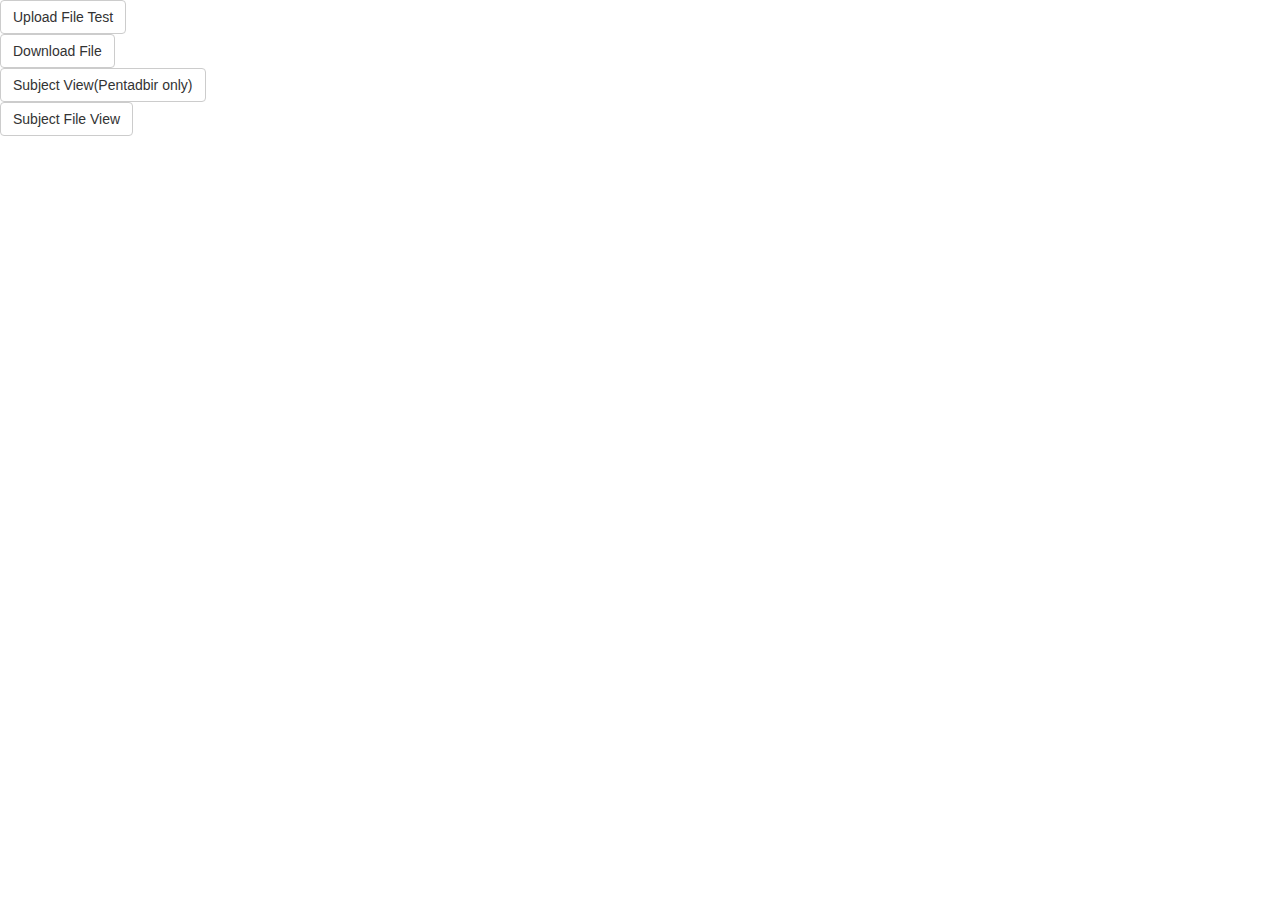
==== FYPDev/web/index.html @ 3f8916d9 "Repair?" ====
<!DOCTYPE html>
<!--
To change this license header, choose License Headers in Project Properties.
To change this template file, choose Tools | Templates
and open the template in the editor.
-->
<html>
    <head>
        <title>App Dev Test</title>
        <meta charset="UTF-8">
        <meta name="viewport" content="width=device-width, initial-scale=1.0">
        <link rel="stylesheet" href="resources/css/bootstrap.css" type="text/css"/>
        <script src="resources/js/jquery.js" type="text/javascript"></script>
        <script src="resources/js/bootstrap.js" type="text/javascript"></script>
    </head>
    <body>
        <div>
            <a class="btn btn-default" href="./upload.html">Upload File Test</a><br/>
            <form action="./testLoad">
                <input class="btn btn-default" type="submit" value="Download File">
            </form>
            <a class="btn btn-default" href="./subjectview.jsp">Subject View(Pentadbir only)</a><br/>
            <a class="btn btn-default" href="./subjectfileview.jsp">Subject File View</a><br/>
        </div>
    </body>
</html>
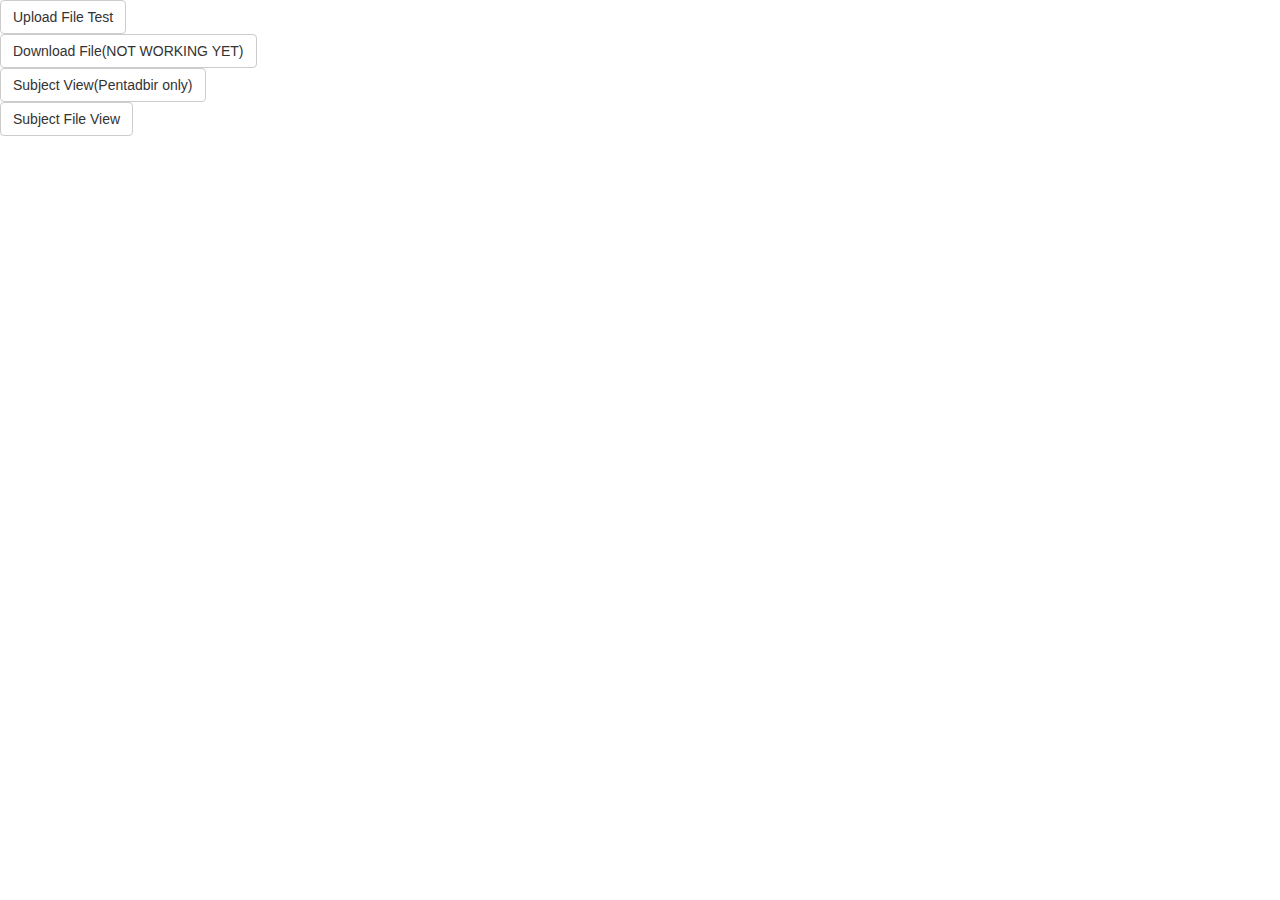
==== commit ae3f18a0: "Broke download again :(" ====
--- a/FYPDev/web/index.html
+++ b/FYPDev/web/index.html
@@ -17,7 +17,7 @@
         <div>
             <a class="btn btn-default" href="./upload.html">Upload File Test</a><br/>
             <form action="./testLoad">
-                <input class="btn btn-default" type="submit" value="Download File">
+                <input class="btn btn-default" type="submit" value="Download File(NOT WORKING YET)">
             </form>
             <a class="btn btn-default" href="./subjectview.jsp">Subject View(Pentadbir only)</a><br/>
             <a class="btn btn-default" href="./subjectfileview.jsp">Subject File View</a><br/>
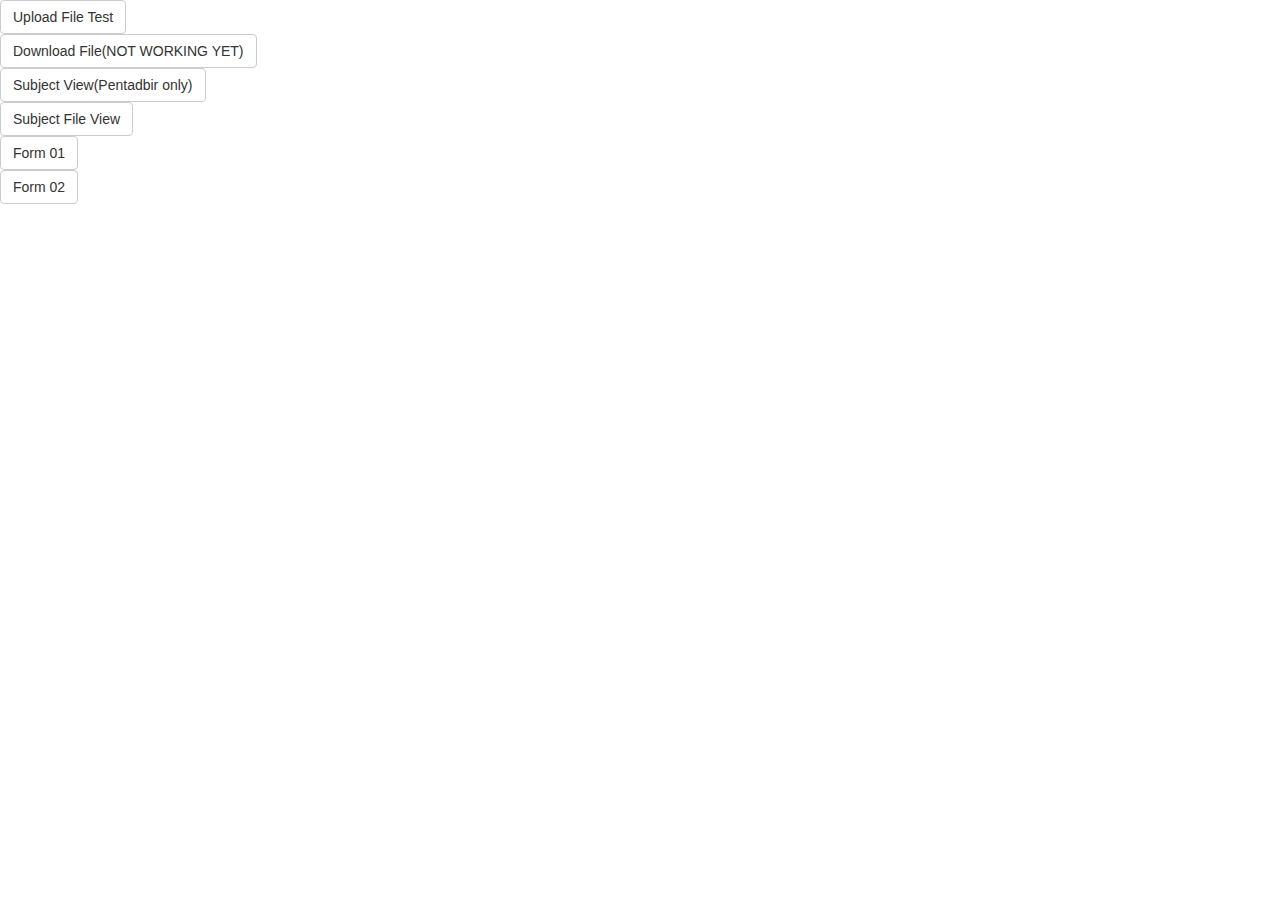
==== commit fb99b1e0: "Updated index" ====
--- a/FYPDev/web/index.html
+++ b/FYPDev/web/index.html
@@ -21,6 +21,8 @@
             </form>
             <a class="btn btn-default" href="./subjectview.jsp">Subject View(Pentadbir only)</a><br/>
             <a class="btn btn-default" href="./subjectfileview.jsp">Subject File View</a><br/>
+            <a class="btn btn-default" href="./Form01.jsp">Form 01</a><br/>
+            <a class="btn btn-default" href="./Form02.jsp">Form 02</a><br/>
         </div>
     </body>
 </html>
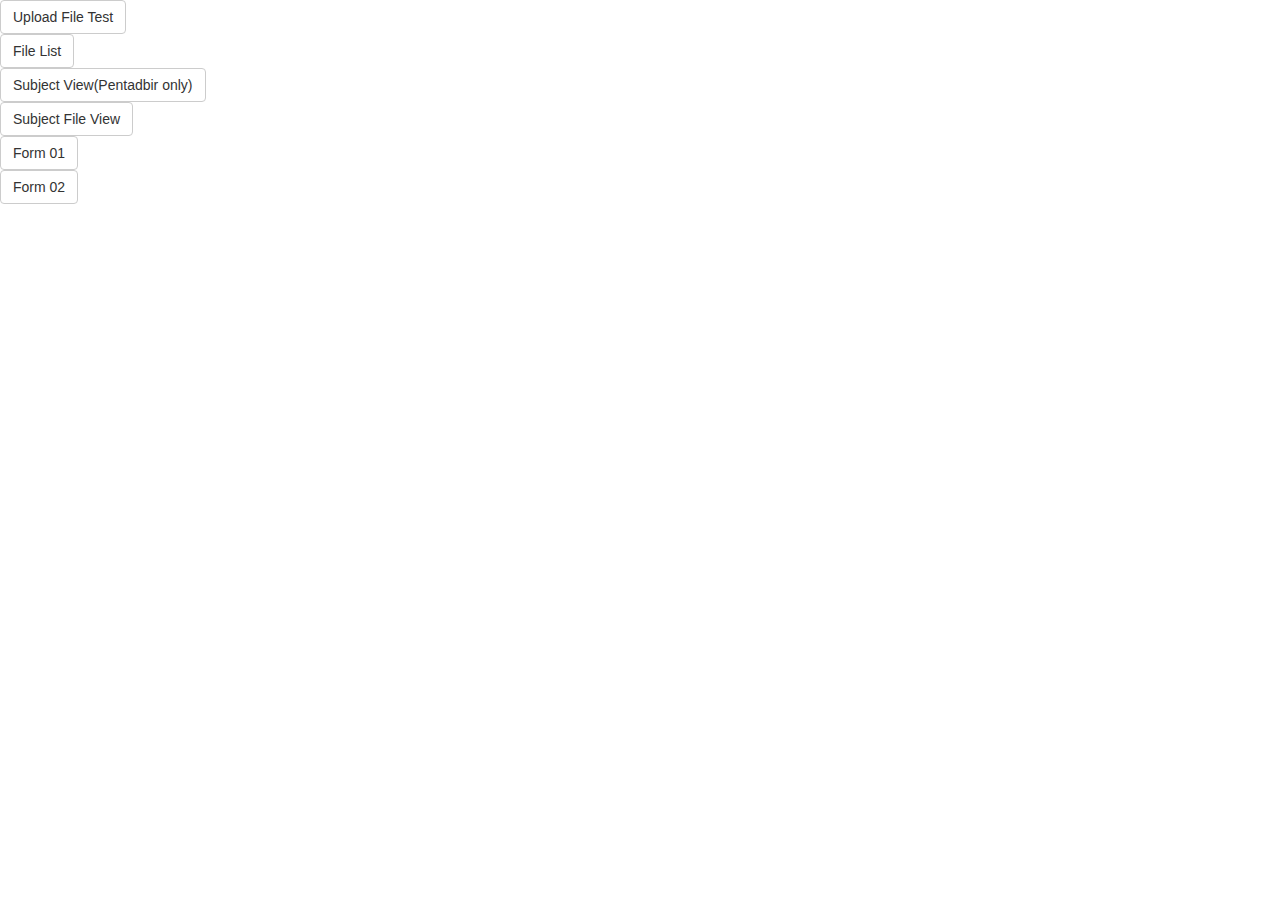
==== commit 3b2f7396: "Buggy upload and download." ====
--- a/FYPDev/web/index.html
+++ b/FYPDev/web/index.html
@@ -16,9 +16,7 @@
     <body>
         <div>
             <a class="btn btn-default" href="./upload.html">Upload File Test</a><br/>
-            <form action="./testLoad">
-                <input class="btn btn-default" type="submit" value="Download File(NOT WORKING YET)">
-            </form>
+            <a class="btn btn-default" href="./fileList.jsp">File List </a><br/>
             <a class="btn btn-default" href="./subjectview.jsp">Subject View(Pentadbir only)</a><br/>
             <a class="btn btn-default" href="./subjectfileview.jsp">Subject File View</a><br/>
             <a class="btn btn-default" href="./Form01.jsp">Form 01</a><br/>
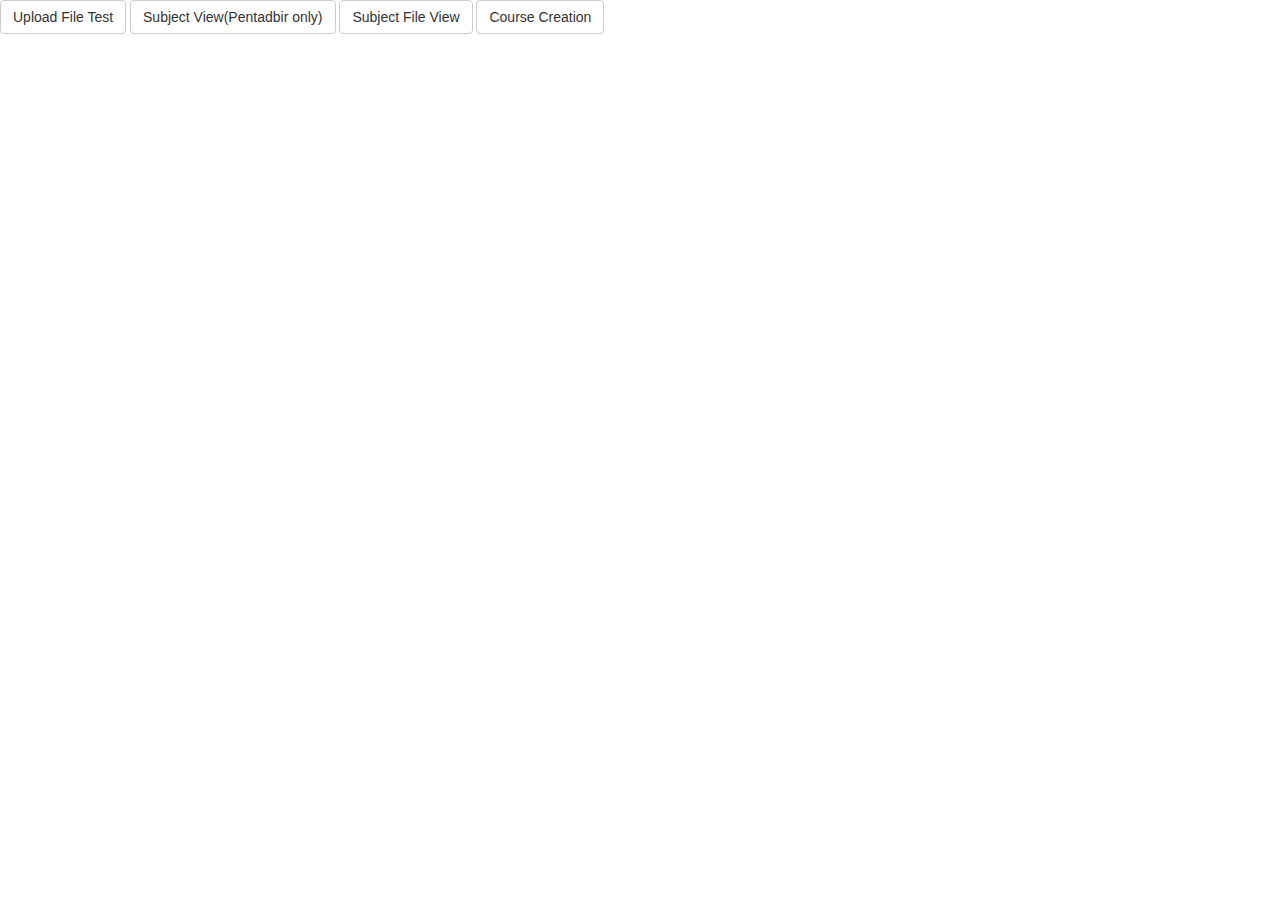
==== commit d38e8e99: "Renamed Form01.jsp to CourseCreation.jsp Fixed subjectview.jsp to use local resources Fixed CourseCr" ====
--- a/FYPDev/web/index.html
+++ b/FYPDev/web/index.html
@@ -15,12 +15,10 @@
     </head>
     <body>
         <div>
-            <a class="btn btn-default" href="./upload.html">Upload File Test</a><br/>
-            <a class="btn btn-default" href="./fileList.jsp">File List </a><br/>
-            <a class="btn btn-default" href="./subjectview.jsp">Subject View(Pentadbir only)</a><br/>
-            <a class="btn btn-default" href="./subjectfileview.jsp">Subject File View</a><br/>
-            <a class="btn btn-default" href="./Form01.jsp">Form 01</a><br/>
-            <a class="btn btn-default" href="./Form02.jsp">Form 02</a><br/>
+            <a class="btn btn-default" href="./upload.html">Upload File Test</a>
+            <a class="btn btn-default" href="./subjectview.jsp">Subject View(Pentadbir only)</a>
+            <a class="btn btn-default" href="./subjectfileview.jsp">Subject File View</a>
+            <a class="btn btn-default" href="./CourseCreation.jsp">Course Creation</a>
         </div>
     </body>
 </html>
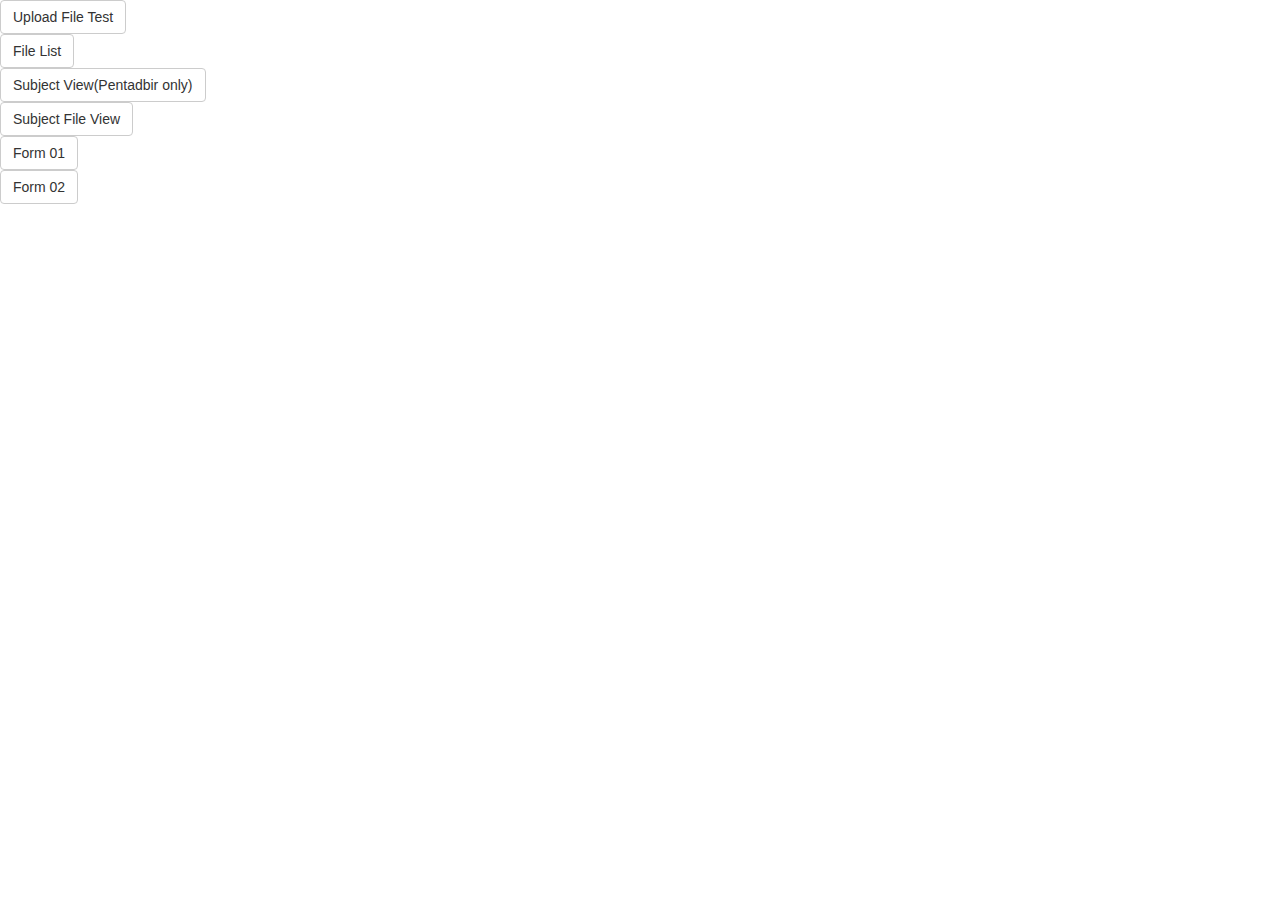
==== commit 9f0ad458: "Renamed Form01.jsp to CourseCreation.jsp Fixed subjectview.jsp to use local resources Fixed CourseCr" ====
--- a/FYPDev/web/index.html
+++ b/FYPDev/web/index.html
@@ -15,10 +15,12 @@
     </head>
     <body>
         <div>
-            <a class="btn btn-default" href="./upload.html">Upload File Test</a>
-            <a class="btn btn-default" href="./subjectview.jsp">Subject View(Pentadbir only)</a>
-            <a class="btn btn-default" href="./subjectfileview.jsp">Subject File View</a>
-            <a class="btn btn-default" href="./CourseCreation.jsp">Course Creation</a>
+            <a class="btn btn-default" href="./upload.html">Upload File Test</a><br/>
+            <a class="btn btn-default" href="./fileList.jsp">File List </a><br/>
+            <a class="btn btn-default" href="./subjectview.jsp">Subject View(Pentadbir only)</a><br/>
+            <a class="btn btn-default" href="./subjectfileview.jsp">Subject File View</a><br/>
+            <a class="btn btn-default" href="./Form01.jsp">Form 01</a><br/>
+            <a class="btn btn-default" href="./Form02.jsp">Form 02</a><br/>
         </div>
     </body>
 </html>
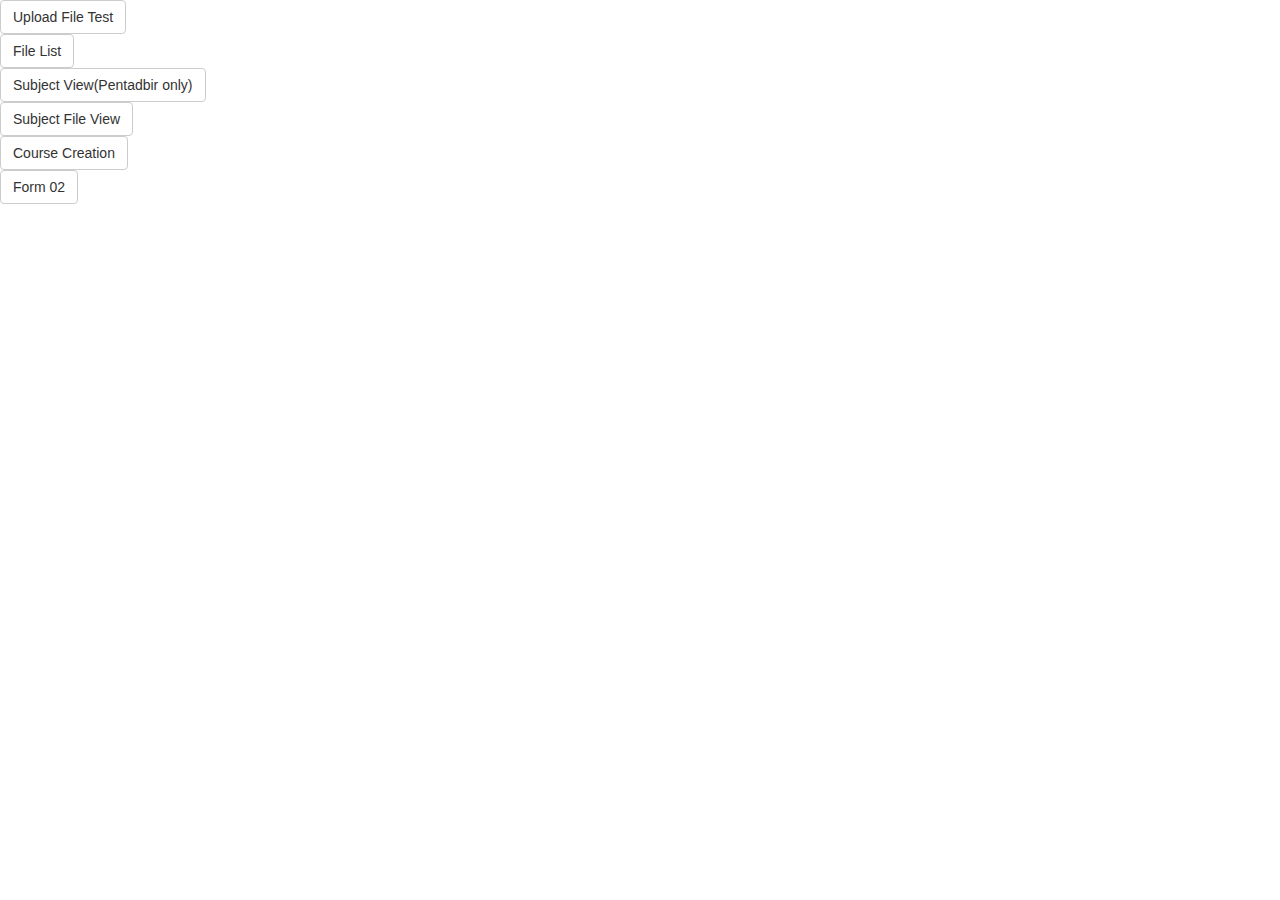
==== commit 13f7e164: "changed the link in index.html again from Form01.jsp to CourseCreation.jsp" ====
--- a/FYPDev/web/index.html
+++ b/FYPDev/web/index.html
@@ -19,7 +19,7 @@
             <a class="btn btn-default" href="./fileList.jsp">File List </a><br/>
             <a class="btn btn-default" href="./subjectview.jsp">Subject View(Pentadbir only)</a><br/>
             <a class="btn btn-default" href="./subjectfileview.jsp">Subject File View</a><br/>
-            <a class="btn btn-default" href="./Form01.jsp">Form 01</a><br/>
+            <a class="btn btn-default" href="./CourseCreation.jsp">Course Creation</a><br/>
             <a class="btn btn-default" href="./Form02.jsp">Form 02</a><br/>
         </div>
     </body>
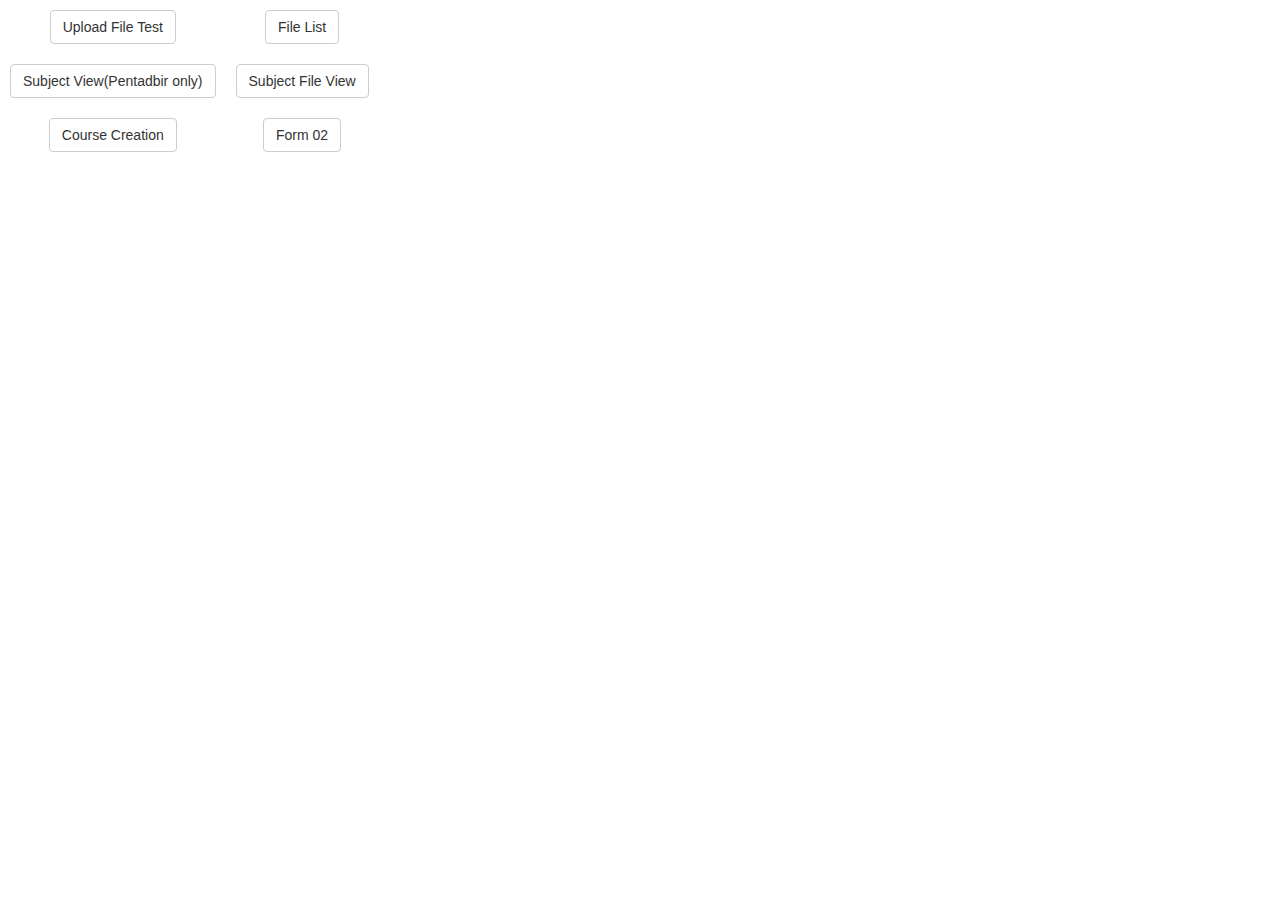
==== commit dc1579d7: "File deletion OK. Changed formatting of index" ====
--- a/FYPDev/web/index.html
+++ b/FYPDev/web/index.html
@@ -14,13 +14,15 @@
         <script src="resources/js/bootstrap.js" type="text/javascript"></script>
     </head>
     <body>
-        <div>
-            <a class="btn btn-default" href="./upload.html">Upload File Test</a><br/>
-            <a class="btn btn-default" href="./fileList.jsp">File List </a><br/>
-            <a class="btn btn-default" href="./subjectview.jsp">Subject View(Pentadbir only)</a><br/>
-            <a class="btn btn-default" href="./subjectfileview.jsp">Subject File View</a><br/>
-            <a class="btn btn-default" href="./CourseCreation.jsp">Course Creation</a><br/>
-            <a class="btn btn-default" href="./Form02.jsp">Form 02</a><br/>
+        <div class="text-center">
+            <table class="text-center">
+                <tr><td style="padding:10px"><a class="btn btn-default" href="./upload.html">Upload File Test</a><br/></td>
+                    <td style="padding:10px"><a class="btn btn-default" href="./fileList.jsp">File List </a><br/></tr>
+                <tr><td style="padding:10px"><a class="btn btn-default" href="./subjectview.jsp">Subject View(Pentadbir only)</a><br/></td>
+                    <td style="padding:10px"><a class="btn btn-default" href="./subjectfileview.jsp">Subject File View</a><br/></tr>
+                <tr><td style="padding:10px"><a class="btn btn-default" href="./CourseCreation.jsp">Course Creation</a><br/></td>
+                    <td style="padding:10px"><a class="btn btn-default" href="./Form02.jsp">Form 02</a><br/></tr>
+            </table>
         </div>
     </body>
 </html>
